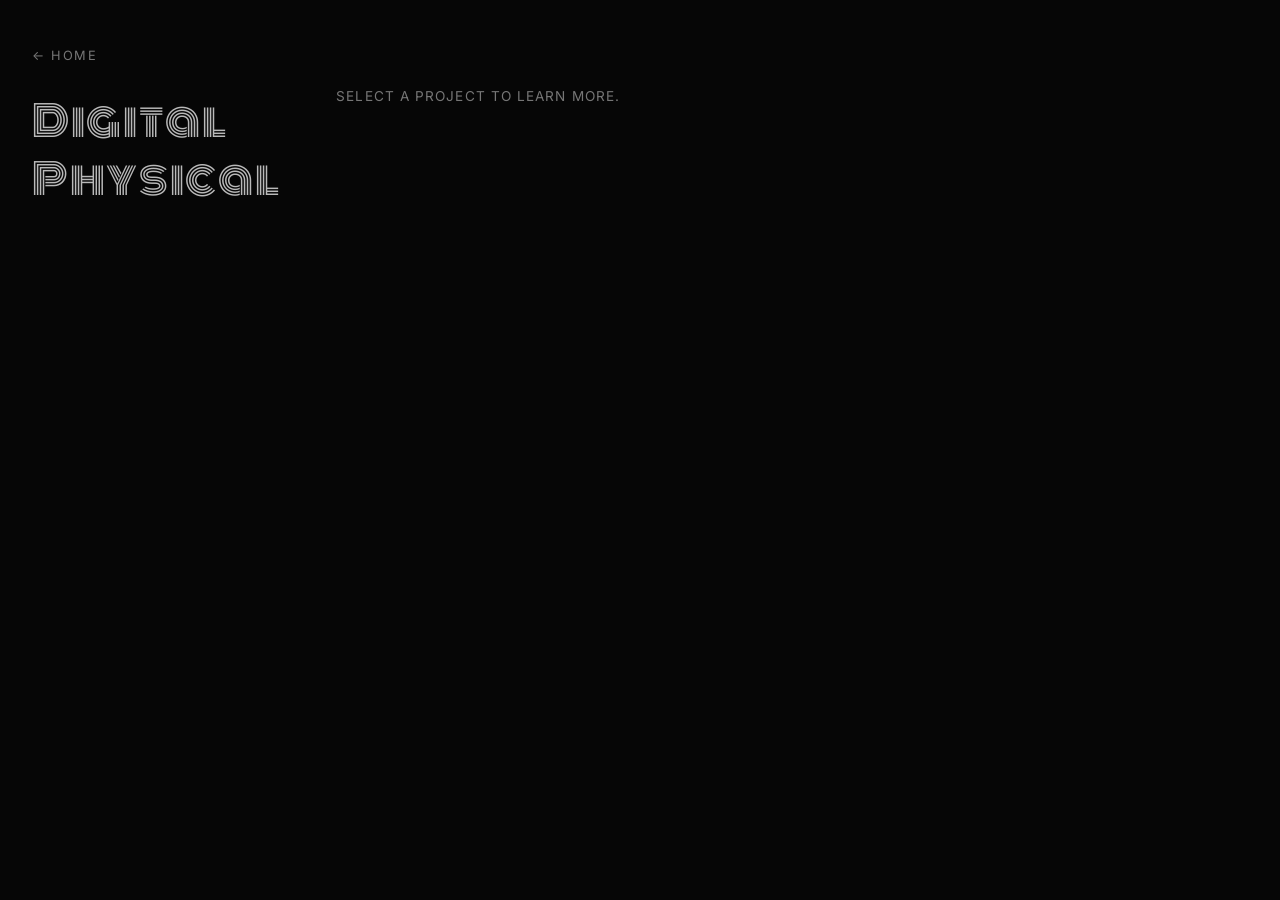
==== my-work.html @ c4510d11 "about-me page initial commit" ====
<!DOCTYPE html>
<html lang="en">
  <head>
    <meta charset="UTF-8" />
    <meta name="viewport" content="width=device-width, initial-scale=1.0" />
    <meta http-equiv="Cache-Control" content="no-cache, no-store, must-revalidate" />
    <meta http-equiv="Pragma" content="no-cache" />
    <title>My Work | Alex Meyer</title>
    <link rel="preconnect" href="https://fonts.googleapis.com" />
    <link rel="preconnect" href="https://fonts.gstatic.com" crossorigin />
    <link
      href="https://fonts.googleapis.com/css2?family=Monoton&family=Inter:wght@300;400;500&display=swap"
      rel="stylesheet"
    />
    <link rel="stylesheet" href="./my-work.css?v=9" />
  </head>
  <body>
    <div class="bg-wrapper" aria-hidden="true">
      <div class="bg-image"></div>
      <div class="bg-overlay"></div>
    </div>

    <div class="page-layout">
      <!-- Left sidebar navigation -->
      <nav class="sidebar" aria-label="Work categories">
        <a class="home-link" href="./index.html">← Home</a>

        <ul class="primary-nav" role="list">
          <li class="primary-nav__item" data-category="digital">
            <button class="primary-nav__btn" aria-expanded="false" aria-controls="subnav-digital">
              Digital
            </button>
            <ul class="secondary-nav" id="subnav-digital" role="list" aria-hidden="true">
              <li>
                <button class="secondary-nav__btn" data-project="powderscout">
                  PowderScout
                </button>
              </li>
              <li>
                <button class="secondary-nav__btn" data-project="openwaterinsights">
                  Open Water Insights
                </button>
              </li>
            </ul>
          </li>

          <li class="primary-nav__item" data-category="physical">
            <button class="primary-nav__btn" aria-expanded="false" aria-controls="subnav-physical">
              Physical
            </button>
            <ul class="secondary-nav" id="subnav-physical" role="list" aria-hidden="true">
              <li>
                <button class="secondary-nav__btn" data-project="timewarptable">
                  Timewarp Table
                </button>
              </li>
              <li>
                <button class="secondary-nav__btn" data-project="coppertable">
                  Copper Table
                </button>
              </li>
              <li>
                <button class="secondary-nav__btn" data-project="santas">
                  Santas
                </button>
              </li>
            </ul>
          </li>
        </ul>
      </nav>

      <!-- Main content area -->
      <main class="content" id="content-area">
        <!-- Default / empty state -->
        <div class="content-panel" id="panel-default">
          <p class="content-hint">Select a project to learn more.</p>
        </div>

        <!-- Digital: PowderScout -->
        <div class="content-panel" id="panel-powderscout" hidden>
          <h2 class="content-title">PowderScout</h2>
          <p class="content-description">
            A consumer web application that helps powder-chasing skiers and snowboarders chase
            storms. The app ranks destinations using a scoring algorithm optimized for
            <strong>fresh snow, affordability, and feasibility</strong>, presenting an actionable
            recommendation table.
          </p>
          <a class="content-link" href="https://powderscout.com" target="_blank" rel="noopener">
            powderscout.com ↗
          </a>
          <div class="content-meta">
            <h3 class="content-meta__heading">Stack</h3>
            <ul class="content-meta__list">
              <li><span class="meta-label">Framework</span> Next.js 14 (App Router)</li>
              <li><span class="meta-label">Language</span> TypeScript</li>
              <li><span class="meta-label">Database</span> PostgreSQL + Drizzle ORM</li>
              <li><span class="meta-label">Auth</span> Clerk</li>
              <li><span class="meta-label">Styling</span> Tailwind CSS</li>
              <li>
                <span class="meta-label">APIs</span> Open-Meteo, Expedia, Google Places, Google
                Routes
              </li>
            </ul>
          </div>
        </div>

        <!-- Digital: Open Water Insights -->
        <div class="content-panel" id="panel-openwaterinsights" hidden>
          <h2 class="content-title">Open Water Insights</h2>
          <p class="content-description">
            A data visualization tool built for athletes, coaches, and fans in professional open
            water swimming. Created to help people put performances into context, understand how
            outcomes affect rankings, and compare athletes against each other.
          </p>
          <a
            class="content-link"
            href="https://www.openwaterinsights.com"
            target="_blank"
            rel="noopener"
          >
            openwaterinsights.com ↗
          </a>
          <div class="content-meta">
            <h3 class="content-meta__heading">Stack</h3>
            <ul class="content-meta__list">
              <li><span class="meta-label">Language</span> Python</li>
              <li><span class="meta-label">Libraries</span> Plotly, Dash, NetworkX</li>
            </ul>
          </div>
        </div>

        <!-- Physical: Timewarp Table -->
        <div class="content-panel" id="panel-timewarptable" hidden>
          <h2 class="content-title">Timewarp Table</h2>
          <div class="content-meta">
            <h3 class="content-meta__heading">Materials</h3>
            <ul class="content-meta__list">
              <li>Foam board</li>
              <li>Steel rod</li>
              <li>Cement</li>
              <li>Felt</li>
            </ul>
          </div>
        </div>

        <!-- Physical: Copper Table -->
        <div class="content-panel" id="panel-coppertable" hidden>
          <h2 class="content-title">Copper Table</h2>
          <div class="content-meta">
            <h3 class="content-meta__heading">Materials</h3>
            <ul class="content-meta__list">
              <li>MDF</li>
              <li>Copper sheet</li>
              <li>Acrylic</li>
              <li>Pre-fabricated steel base</li>
            </ul>
          </div>
        </div>

        <!-- Physical: Santas -->
        <div class="content-panel" id="panel-santas" hidden>
          <h2 class="content-title">Santas</h2>
          <div class="content-meta">
            <h3 class="content-meta__heading">Materials</h3>
            <ul class="content-meta__list">
              <li>Crayola ModelMagic</li>
              <li>Toothpicks</li>
              <li>Beads</li>
              <li>Acrylic</li>
              <li>Twine, etc.</li>
            </ul>
          </div>
        </div>
      </main>
    </div>

    <script src="./my-work.js"></script>
  </body>
</html>
---- my-work.css ----
/* ─── Reset & base ─────────────────────────────────────────── */
*,
*::before,
*::after {
  box-sizing: border-box;
  margin: 0;
  padding: 0;
}

:root {
  --sidebar-w: 360px;
  --nav-primary-size: clamp(1.9rem, 3.6vw, 2.6rem);
  --nav-secondary-size: clamp(0.95rem, 1.5vw, 1.15rem);
  --text: rgba(255, 255, 255, 0.88);
  --text-dim: rgba(255, 255, 255, 0.45);
  --accent: rgba(255, 255, 255, 1);
}

html {
  height: 100%;
}

body {
  height: 100%;
  font-family: "Inter", system-ui, sans-serif;
  color: var(--text);
  background: #0d0d0d; /* dark fallback while image loads */
  overflow: hidden;
}

/* ─── Background ───────────────────────────────────────────── */

/*
 * .bg-wrapper is fixed to the viewport but has NO filter on it —
 * applying filter directly to a fixed element breaks fixed
 * positioning in Safari. Instead, the actual image and blur live
 * in absolutely-positioned children inside the wrapper.
 */
.bg-wrapper {
  position: fixed;
  inset: 0;
  z-index: 0;
  overflow: hidden; /* clips the extended blur child */
}

/* Image layer: extend -20px on every side so blur edges are hidden */
.bg-image {
  position: absolute;
  inset: -20px;
  background-image: url("./my_work_assets/IMG_3598.jpg");
  background-size: cover;
  background-position: center;
  filter: blur(5px);
}

/* Dark overlay on top of the blurred image */
.bg-overlay {
  position: absolute;
  inset: 0;
  background: rgba(0, 0, 0, 0.50);
}

/* ─── Page layout ──────────────────────────────────────────── */
.page-layout {
  position: relative;
  z-index: 1;
  display: grid;
  grid-template-columns: max-content 1fr;
  min-height: 100vh;
}

/* ─── Sidebar ──────────────────────────────────────────────── */
.sidebar {
  padding: 3rem 1.5rem 3rem 2rem;
  display: flex;
  flex-direction: column;
  gap: 2.4rem;
  background: transparent;
  overflow-y: auto;
}

.home-link {
  font-size: 0.8rem;
  letter-spacing: 0.12em;
  text-transform: uppercase;
  color: var(--text-dim);
  text-decoration: none;
  transition: color 0.2s;
  align-self: flex-start;
}
.home-link:hover {
  color: var(--accent);
}

/* ─── Primary nav (Digital / Physical) ─────────────────────── */
.primary-nav {
  list-style: none;
  display: flex;
  flex-direction: column;
  gap: 1rem;
}

.primary-nav__btn {
  all: unset;
  cursor: pointer;
  display: block;
  font-family: "Monoton", sans-serif;
  font-size: var(--nav-primary-size);
  letter-spacing: 0.04em;
  line-height: 1;
  color: rgba(255, 255, 255, 0.72);
  transition: color 0.2s, opacity 0.2s;
  user-select: none;
}

.primary-nav__btn:hover {
  color: #fff;
}

.primary-nav__item.is-open .primary-nav__btn {
  color: #fff;
}

/* ─── Secondary nav ─────────────────────────────────────────── */
.secondary-nav {
  list-style: none;
  display: flex;
  flex-direction: column;
  gap: 0.1rem;
  overflow: hidden;
  max-height: 0;
  transition: max-height 0.35s cubic-bezier(0.4, 0, 0.2, 1),
              opacity 0.25s ease,
              margin-top 0.25s ease;
  opacity: 0;
  margin-top: 0;
}

.primary-nav__item.is-open .secondary-nav {
  max-height: 320px;
  opacity: 1;
  margin-top: 0.55rem;
}

.secondary-nav__btn {
  all: unset;
  cursor: pointer;
  display: block;
  font-family: "Inter", system-ui, sans-serif;
  font-size: var(--nav-secondary-size);
  font-weight: 400;
  letter-spacing: 0.04em;
  color: var(--text-dim);
  padding: 0.35rem 0 0.35rem 1rem;
  border-left: 1px solid rgba(255, 255, 255, 0.15);
  transition: color 0.18s, border-color 0.18s, padding-left 0.18s;
  line-height: 1.3;
}

.secondary-nav__btn:hover,
.secondary-nav__btn.is-active {
  color: var(--accent);
  border-left-color: rgba(255, 255, 255, 0.7);
  padding-left: 1.25rem;
}

/* ─── Content area ──────────────────────────────────────────── */
.content {
  padding: 3.5rem 3.5rem 3rem 2rem;
  overflow-y: auto;
  max-height: 100vh;
}

.content-hint {
  font-size: 0.85rem;
  letter-spacing: 0.08em;
  color: var(--text-dim);
  text-transform: uppercase;
  margin-top: 2rem;
}

.content-panel {
  max-width: 640px;
}

.content-title {
  font-family: "Monoton", sans-serif;
  font-size: clamp(2rem, 4vw, 3.2rem);
  letter-spacing: 0.05em;
  color: #fff;
  margin-bottom: 1.2rem;
  font-weight: 400;
}

.content-description {
  font-size: 0.97rem;
  line-height: 1.75;
  color: var(--text);
  margin-bottom: 1.2rem;
}

.content-description strong {
  color: #fff;
  font-weight: 500;
}

.content-link {
  display: inline-block;
  font-size: 0.82rem;
  letter-spacing: 0.1em;
  text-transform: uppercase;
  color: var(--text-dim);
  text-decoration: none;
  border-bottom: 1px solid rgba(255, 255, 255, 0.2);
  padding-bottom: 1px;
  margin-bottom: 2rem;
  transition: color 0.2s, border-color 0.2s;
}
.content-link:hover {
  color: #fff;
  border-color: rgba(255, 255, 255, 0.7);
}

.content-meta__heading {
  font-size: 0.72rem;
  letter-spacing: 0.14em;
  text-transform: uppercase;
  color: var(--text-dim);
  margin-bottom: 0.75rem;
  font-weight: 500;
}

.content-meta__list {
  list-style: none;
  display: flex;
  flex-direction: column;
  gap: 0.45rem;
}

.content-meta__list li {
  font-size: 0.9rem;
  color: var(--text);
  line-height: 1.5;
}

.meta-label {
  display: inline-block;
  font-size: 0.7rem;
  letter-spacing: 0.1em;
  text-transform: uppercase;
  color: var(--text-dim);
  min-width: 90px;
  font-weight: 500;
}

/* ─── Responsive ───────────────────────────────────────────── */
@media (max-width: 700px) {
  .page-layout {
    grid-template-columns: 1fr;
    grid-template-rows: auto 1fr;
    overflow: hidden;
  }

  .sidebar {
    padding: 2rem 1.6rem 1.2rem;
    overflow-y: visible;
  }

  .content {
    padding: 1.6rem;
    max-height: none;
  }

  html,
  body {
    overflow-y: auto;
  }
}
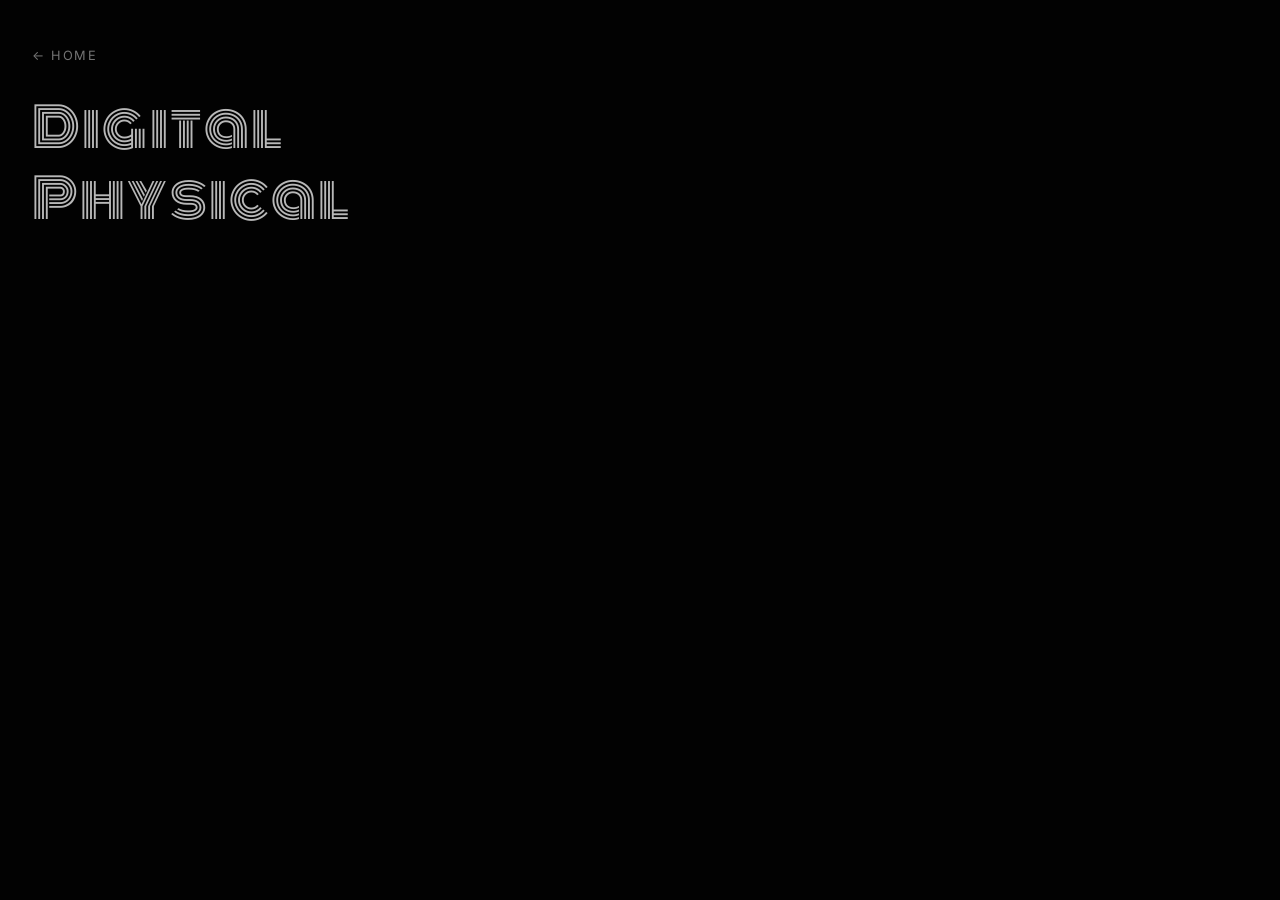
==== commit 1fc7f614: "nav effect initial" ====
--- a/my-work.html
+++ b/my-work.html
@@ -12,7 +12,7 @@
       href="https://fonts.googleapis.com/css2?family=Monoton&family=Inter:wght@300;400;500&display=swap"
       rel="stylesheet"
     />
-    <link rel="stylesheet" href="./my-work.css?v=9" />
+    <link rel="stylesheet" href="./my-work.css?v=13" />
   </head>
   <body>
     <div class="bg-wrapper" aria-hidden="true">
@@ -72,9 +72,7 @@
       <!-- Main content area -->
       <main class="content" id="content-area">
         <!-- Default / empty state -->
-        <div class="content-panel" id="panel-default">
-          <p class="content-hint">Select a project to learn more.</p>
-        </div>
+        <div class="content-panel" id="panel-default"></div>
 
         <!-- Digital: PowderScout -->
         <div class="content-panel" id="panel-powderscout" hidden>
--- a/my-work.css
+++ b/my-work.css
@@ -9,7 +9,7 @@
 
 :root {
   --sidebar-w: 360px;
-  --nav-primary-size: clamp(1.9rem, 3.6vw, 2.6rem);
+  --nav-primary-size: clamp(2.4rem, 4.5vw, 3.4rem);
   --nav-secondary-size: clamp(0.95rem, 1.5vw, 1.15rem);
   --text: rgba(255, 255, 255, 0.88);
   --text-dim: rgba(255, 255, 255, 0.45);
@@ -50,14 +50,14 @@
   background-image: url("./my_work_assets/IMG_3598.jpg");
   background-size: cover;
   background-position: center;
-  filter: blur(5px);
+  filter: blur(2px);
 }
 
 /* Dark overlay on top of the blurred image */
 .bg-overlay {
   position: absolute;
   inset: 0;
-  background: rgba(0, 0, 0, 0.50);
+  background: rgba(0, 0, 0, 0.80);
 }
 
 /* ─── Page layout ──────────────────────────────────────────── */
@@ -122,6 +122,11 @@
 }
 
 /* ─── Secondary nav ─────────────────────────────────────────── */
+@keyframes nav-drop-in {
+  0%   { opacity: 0; transform: translateY(-28px); }
+  100% { opacity: 1; transform: translateY(0); }
+}
+
 .secondary-nav {
   list-style: none;
   display: flex;
@@ -129,17 +134,24 @@
   gap: 0.1rem;
   overflow: hidden;
   max-height: 0;
-  transition: max-height 0.35s cubic-bezier(0.4, 0, 0.2, 1),
-              opacity 0.25s ease,
-              margin-top 0.25s ease;
-  opacity: 0;
+  transition: max-height 0.4s ease, margin-top 0.25s ease;
   margin-top: 0;
 }
 
 .primary-nav__item.is-open .secondary-nav {
   max-height: 320px;
-  opacity: 1;
   margin-top: 0.55rem;
+}
+
+/* Items hidden by default; JS adds .is-visible with staggered delays */
+.secondary-nav li {
+  opacity: 0;
+  will-change: transform, opacity;
+}
+
+.secondary-nav li.is-visible {
+  /* spring cubic-bezier overshoots past rest position, creating the bounce */
+  animation: nav-drop-in 0.85s cubic-bezier(0.34, 1.56, 0.64, 1) forwards;
 }
 
 .secondary-nav__btn {
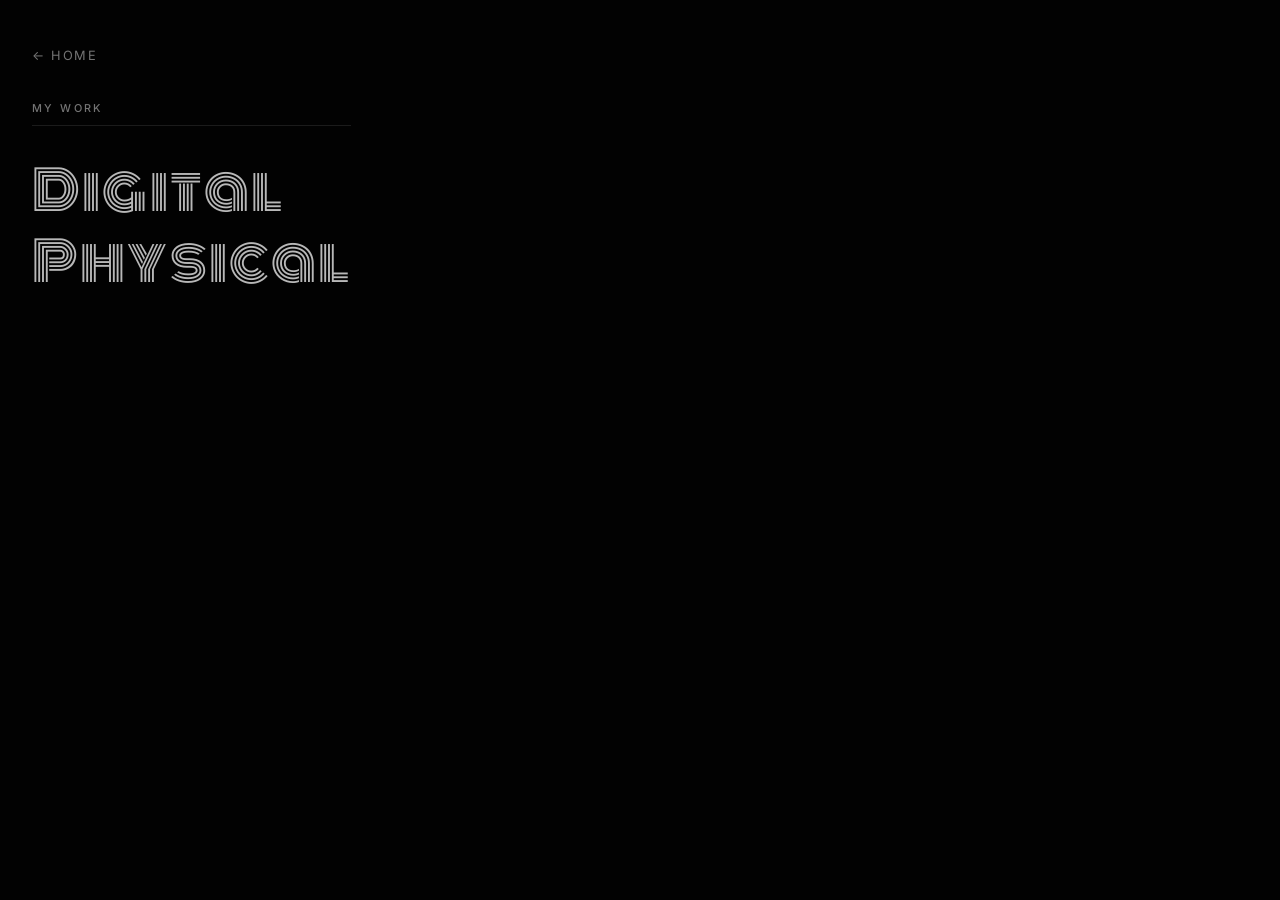
==== commit 743a0c35: "my work page title, reverted sub-nav spring effect" ====
--- a/my-work.html
+++ b/my-work.html
@@ -12,7 +12,7 @@
       href="https://fonts.googleapis.com/css2?family=Monoton&family=Inter:wght@300;400;500&display=swap"
       rel="stylesheet"
     />
-    <link rel="stylesheet" href="./my-work.css?v=13" />
+    <link rel="stylesheet" href="./my-work.css?v=20" />
   </head>
   <body>
     <div class="bg-wrapper" aria-hidden="true">
@@ -24,6 +24,8 @@
       <!-- Left sidebar navigation -->
       <nav class="sidebar" aria-label="Work categories">
         <a class="home-link" href="./index.html">← Home</a>
+
+        <p class="page-label">My Work</p>
 
         <ul class="primary-nav" role="list">
           <li class="primary-nav__item" data-category="digital">
--- a/my-work.css
+++ b/my-work.css
@@ -92,6 +92,20 @@
   color: var(--accent);
 }
 
+/* ─── Page label ───────────────────────────────────────────── */
+.page-label {
+  font-family: "Inter", system-ui, sans-serif;
+  font-size: 0.68rem;
+  font-weight: 500;
+  letter-spacing: 0.22em;
+  text-transform: uppercase;
+  color: var(--text-dim);
+  margin: 0;
+  padding-bottom: 0.6rem;
+  border-bottom: 1px solid rgba(255, 255, 255, 0.1);
+  align-self: stretch;
+}
+
 /* ─── Primary nav (Digital / Physical) ─────────────────────── */
 .primary-nav {
   list-style: none;
@@ -122,9 +136,19 @@
 }
 
 /* ─── Secondary nav ─────────────────────────────────────────── */
+/* --fall-from is set per-item by JS to the exact pixel distance from the
+   item's resting position back up to the primary nav button */
 @keyframes nav-drop-in {
-  0%   { opacity: 0; transform: translateY(-28px); }
-  100% { opacity: 1; transform: translateY(0); }
+  0%   { transform: translateY(var(--fall-from, -60px)); }
+  70%  { transform: translateY(7px); }
+  84%  { transform: translateY(-4px); }
+  93%  { transform: translateY(2px); }
+  100% { transform: translateY(0); }
+}
+
+@keyframes nav-fade-in {
+  0%   { opacity: 0; }
+  100% { opacity: 1; }
 }
 
 .secondary-nav {
@@ -151,7 +175,10 @@
 
 .secondary-nav li.is-visible {
   /* spring cubic-bezier overshoots past rest position, creating the bounce */
-  animation: nav-drop-in 0.85s cubic-bezier(0.34, 1.56, 0.64, 1) forwards;
+  animation:
+    nav-fade-in 0.08s ease-out forwards,
+    /* deceleration curve: launches fast, brakes hard before the keyframe bounces kick in */
+    nav-drop-in 0.9s cubic-bezier(0.2, 0, 0.55, 1) forwards;
 }
 
 .secondary-nav__btn {
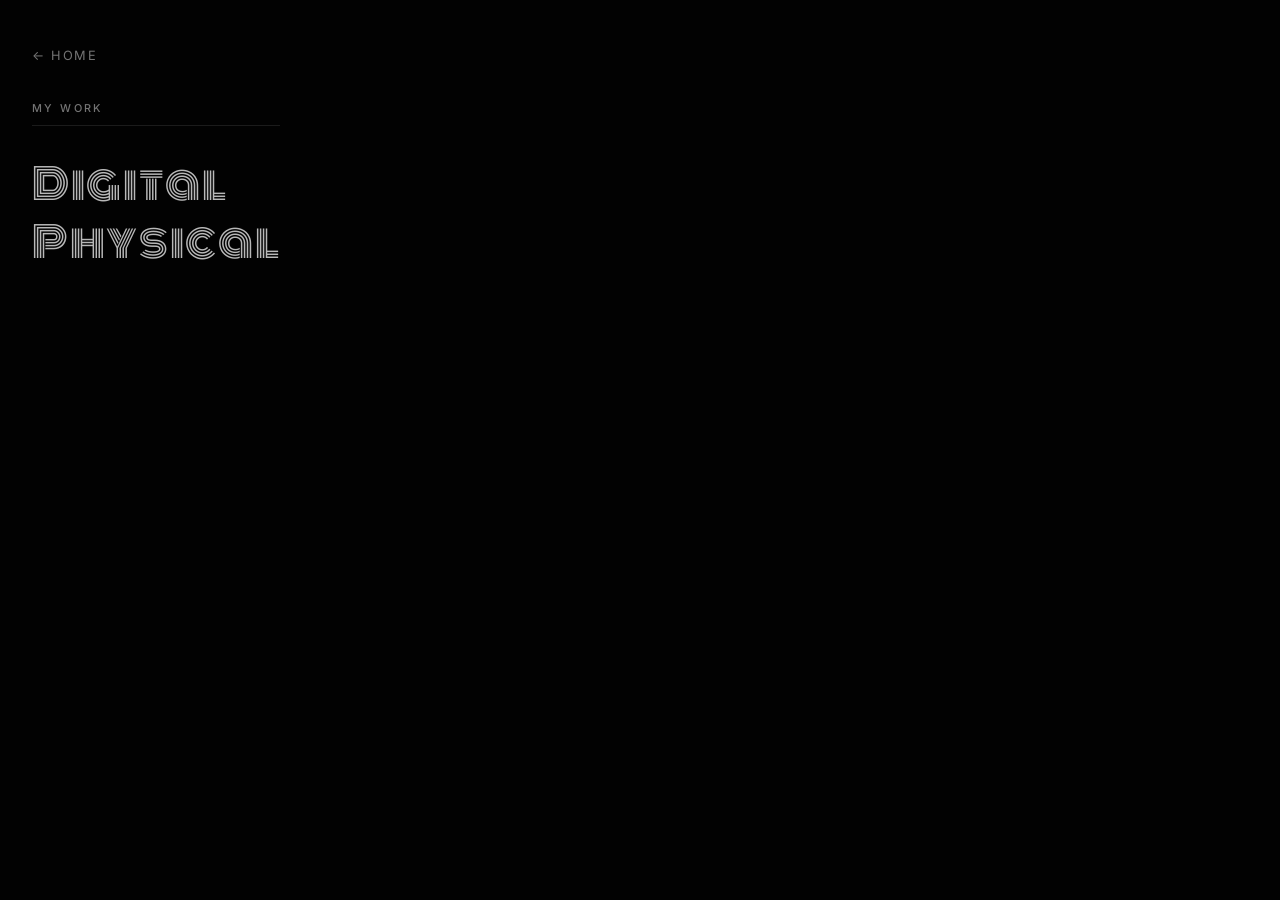
==== commit 688707d8: "restore cubic bezier nav effect (my-work)" ====
--- a/my-work.html
+++ b/my-work.html
@@ -12,7 +12,7 @@
       href="https://fonts.googleapis.com/css2?family=Monoton&family=Inter:wght@300;400;500&display=swap"
       rel="stylesheet"
     />
-    <link rel="stylesheet" href="./my-work.css?v=20" />
+    <link rel="stylesheet" href="./my-work.css?v=26" />
   </head>
   <body>
     <div class="bg-wrapper" aria-hidden="true">
--- a/my-work.css
+++ b/my-work.css
@@ -9,7 +9,7 @@
 
 :root {
   --sidebar-w: 360px;
-  --nav-primary-size: clamp(2.4rem, 4.5vw, 3.4rem);
+  --nav-primary-size: clamp(1.9rem, 3.6vw, 2.6rem);
   --nav-secondary-size: clamp(0.95rem, 1.5vw, 1.15rem);
   --text: rgba(255, 255, 255, 0.88);
   --text-dim: rgba(255, 255, 255, 0.45);
@@ -136,19 +136,9 @@
 }
 
 /* ─── Secondary nav ─────────────────────────────────────────── */
-/* --fall-from is set per-item by JS to the exact pixel distance from the
-   item's resting position back up to the primary nav button */
 @keyframes nav-drop-in {
-  0%   { transform: translateY(var(--fall-from, -60px)); }
-  70%  { transform: translateY(7px); }
-  84%  { transform: translateY(-4px); }
-  93%  { transform: translateY(2px); }
-  100% { transform: translateY(0); }
-}
-
-@keyframes nav-fade-in {
-  0%   { opacity: 0; }
-  100% { opacity: 1; }
+  0%   { opacity: 0; transform: translateY(-28px); }
+  100% { opacity: 1; transform: translateY(0); }
 }
 
 .secondary-nav {
@@ -167,18 +157,13 @@
   margin-top: 0.55rem;
 }
 
-/* Items hidden by default; JS adds .is-visible with staggered delays */
 .secondary-nav li {
   opacity: 0;
   will-change: transform, opacity;
 }
 
 .secondary-nav li.is-visible {
-  /* spring cubic-bezier overshoots past rest position, creating the bounce */
-  animation:
-    nav-fade-in 0.08s ease-out forwards,
-    /* deceleration curve: launches fast, brakes hard before the keyframe bounces kick in */
-    nav-drop-in 0.9s cubic-bezier(0.2, 0, 0.55, 1) forwards;
+  animation: nav-drop-in 0.85s cubic-bezier(0.34, 1.56, 0.64, 1) forwards;
 }
 
 .secondary-nav__btn {
